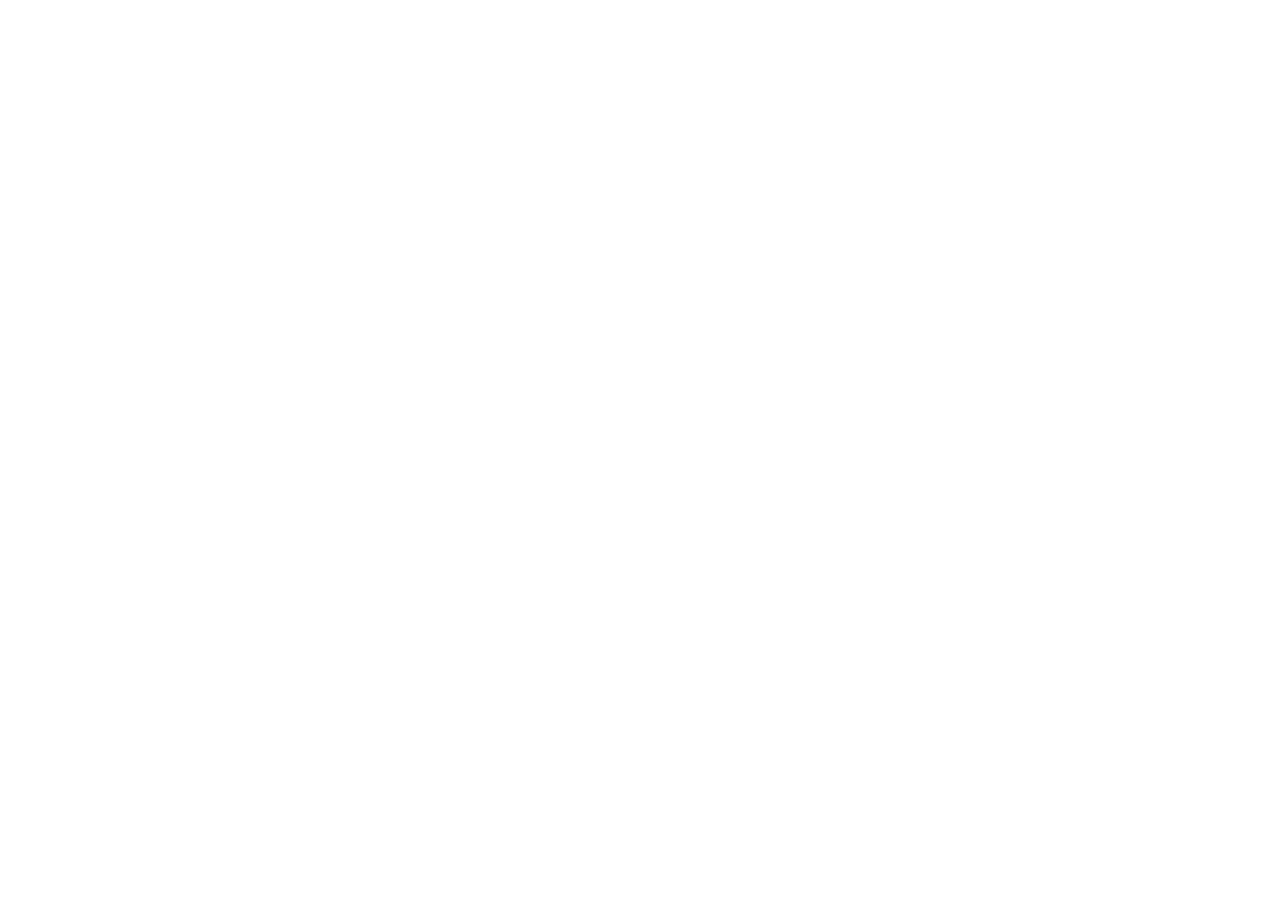
==== carousel.html @ da4f2856 "initial commit basic outline of the website done in html and css" ====
<!DOCTYPE html>
<html lang="en">
<head>
    <meta charset="UTF-8">
    <meta name="viewport" content="width=device-width, initial-scale=1.0">
    <meta http-equiv="X-UA-Compatible" content="ie=edge">
    <link rel="stylesheet" type="text/css" href="carousel.css">
    <script defer src="carousel.js"></script>
    <title>Carousel</title>
</head>
<body>
    <div class="wrapper wrapper--demo">
            <div class="carousel">
                <div class="carousel__content">
                    <div class="item">
                <p class="title">First</p>
                <img src="http://placehold.it/1800x850/70AD96/FFF&text=&nbsp;" alt="">
                </div>
                    <div class="item">
                <p class="title">Second</p>
                <img src="http://placehold.it/1800x850/EA4E23/FFF&text=&nbsp;" alt="">
                </div>
                    <div class="item">
                <p class="title">Third</p>
                <img src="http://placehold.it/1800x850/9BA452/FFF&text=&nbsp;" alt="">
                </div>
                    <div class="item">
                <p class="title">Fourth</p>
                <img src="http://placehold.it/1800x850/472D38/FFF&text=&nbsp;" alt="">
                </div>
                    <div class="item">
                <p class="title">Fifth</p>
                <img src="http://placehold.it/1800x850/F77C85/FFF&text=&nbsp;" alt="">
                </div>
                    <div class="item">
                <p class="title">Sixth</p>
                <p class="title title--sub">Last Item</p>
                <img src="http://placehold.it/1800x850/00FFAE/FFF&text=&nbsp;" alt="">
                </div>
                </div>
            
            <div class="carousel__nav">
                <a href="#" class="nav nav--left">Previous</a>
                <a href="#" class="nav nav--right">Next</a>
            </div>
            
            </div>
    </div>
</body>
</html>
---- carousel.css ----
@import "compass/css3";

* {
  -webkit-box-sizing: border-box;
	-moz-box-sizing: border-box;
	box-sizing: border-box;
}

body, html {
  font-family: "europa-1","europa-2", sans-serif;
  overflow: hidden;
}

.wrapper {
  max-width: 940px;
  width: 100%;
  position: relative;
  overflow: hidden;
  margin: 0 auto;
}

/**
 * Use this wrapper only for demo purposes
 * So you can show the items outside the wrapper
 */
.wrapper--demo {
  overflow: visible;
  
  &:after, &:before {
    content: "";
    position: absolute;
    width: 800px;
    height: 100%;
    top: 0;
    left: 100%;
    background: rgba(255, 255, 255, .8);
    z-index: 2;
  }
  &:before {
    left: -800px;
  }
}

.carousel {
  width: 100%;
  position: relative;
  
  .carousel__content {
    width: auto;
    position: relative;
    overflow: hidden;
    -webkit-backface-visibility: hidden;
    -webkit-transition: translate3d(0,0,0);
    
    .item {
      display: block;
      float: left;
      width: 100%;
      position: relative;
      
      .title {
        position: absolute;
        top: 50%;
        left: 0;
        margin: -33px 0 0 0;
        padding: 0;
        font-size: 3rem;
        width: 100%;
        text-align: center;
        letter-spacing: .3rem;
        color: #FFF;
      }
      .title--sub {
        margin-top: 20px;
        font-size: 1.2em;
        opacity: .5;
      }
      img {
        width: 100%;
        max-width: 100%;
        display: block;
      }
    }
  }
  
  .carousel__nav {
    position: absolute;
    width: 100%;
    top: 50%;
    margin-top: -17px;
    left: 0;
    z-index: 1;
    
    .nav {
      position: absolute;
      top: 0;
      color: #000;
      background: #FFF;
      padding: 8px 12px;
      font-weight: bold;
      text-decoration: none;
      font-size: .8rem;
      transition: padding .25s ease;
      &:hover { padding:8px 20px; }
    }
    
    .nav--left {
      border-radius: 0px 3px 3px 0px;
    }
    
    .nav--right {
      right: 0;
      border-radius: 3px 0px 0px 3px;
    }
  }
}
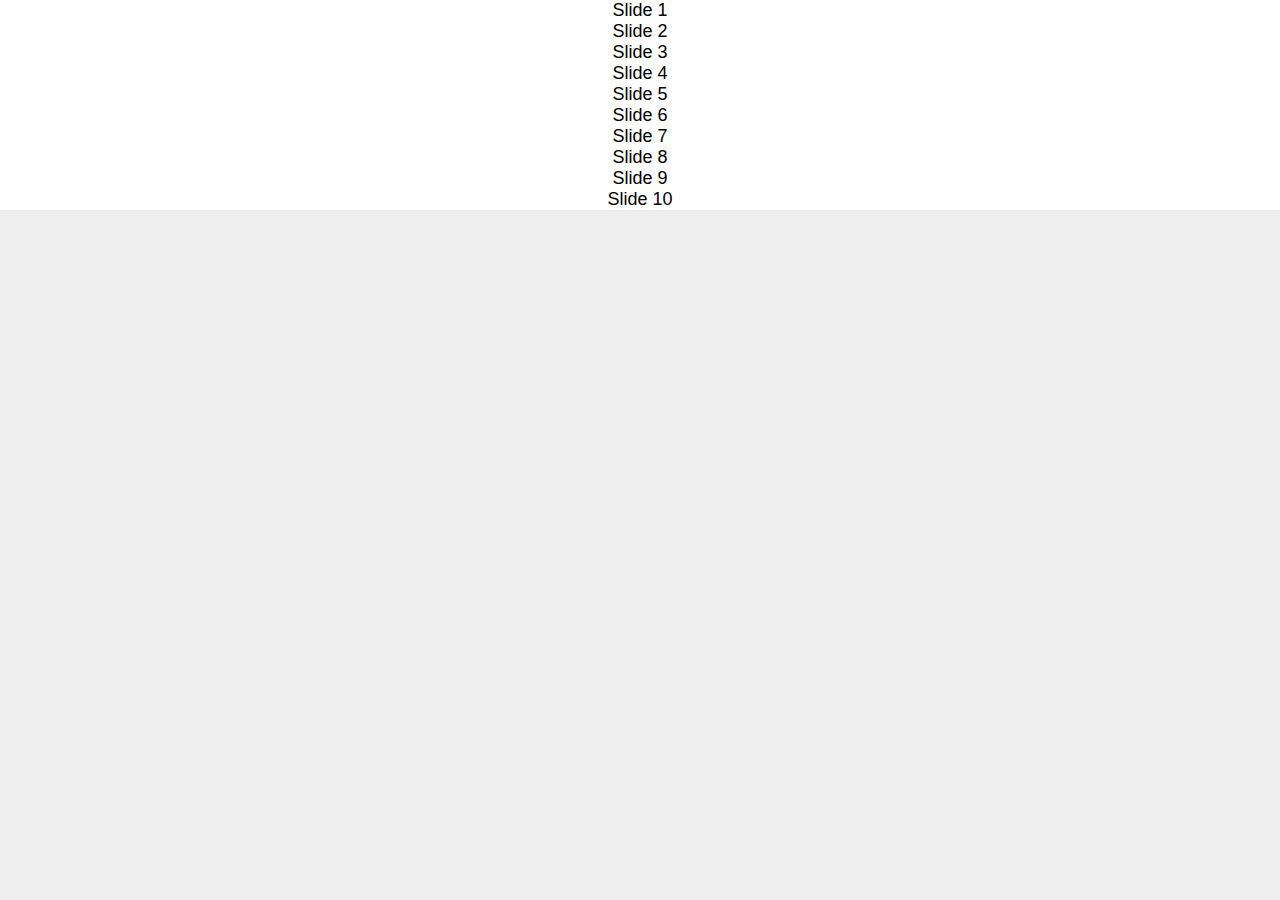
==== commit f7484ba4: "tired new carousel code - doesn't work just yet added readme" ====
--- a/carousel.html
+++ b/carousel.html
@@ -1,50 +1,93 @@
 <!DOCTYPE html>
 <html lang="en">
 <head>
-    <meta charset="UTF-8">
-    <meta name="viewport" content="width=device-width, initial-scale=1.0">
-    <meta http-equiv="X-UA-Compatible" content="ie=edge">
-    <link rel="stylesheet" type="text/css" href="carousel.css">
-    <script defer src="carousel.js"></script>
-    <title>Carousel</title>
+  <meta charset="utf-8">
+  <title>Swiper demo</title>
+  <meta name="viewport" content="width=device-width, initial-scale=1, minimum-scale=1, maximum-scale=1">
+
+  <!-- Link Swiper's CSS -->
+  <link rel="stylesheet" href="../dist/css/swiper.min.css">
+
+  <!-- Demo styles -->
+  <style>
+    html, body {
+      position: relative;
+      height: 100%;
+    }
+    body {
+      background: #eee;
+      font-family: Helvetica Neue, Helvetica, Arial, sans-serif;
+      font-size: 14px;
+      color:#000;
+      margin: 0;
+      padding: 0;
+    }
+    .swiper-container {
+      width: 100%;
+      height: 100%;
+      margin-left: auto;
+      margin-right: auto;
+    }
+    .swiper-slide {
+      text-align: center;
+      font-size: 18px;
+      background: #fff;
+      /* Center slide text vertically */
+      display: -webkit-box;
+      display: -ms-flexbox;
+      display: -webkit-flex;
+      display: flex;
+      -webkit-box-pack: center;
+      -ms-flex-pack: center;
+      -webkit-justify-content: center;
+      justify-content: center;
+      -webkit-box-align: center;
+      -ms-flex-align: center;
+      -webkit-align-items: center;
+      align-items: center;
+    }
+  </style>
 </head>
 <body>
-    <div class="wrapper wrapper--demo">
-            <div class="carousel">
-                <div class="carousel__content">
-                    <div class="item">
-                <p class="title">First</p>
-                <img src="http://placehold.it/1800x850/70AD96/FFF&text=&nbsp;" alt="">
-                </div>
-                    <div class="item">
-                <p class="title">Second</p>
-                <img src="http://placehold.it/1800x850/EA4E23/FFF&text=&nbsp;" alt="">
-                </div>
-                    <div class="item">
-                <p class="title">Third</p>
-                <img src="http://placehold.it/1800x850/9BA452/FFF&text=&nbsp;" alt="">
-                </div>
-                    <div class="item">
-                <p class="title">Fourth</p>
-                <img src="http://placehold.it/1800x850/472D38/FFF&text=&nbsp;" alt="">
-                </div>
-                    <div class="item">
-                <p class="title">Fifth</p>
-                <img src="http://placehold.it/1800x850/F77C85/FFF&text=&nbsp;" alt="">
-                </div>
-                    <div class="item">
-                <p class="title">Sixth</p>
-                <p class="title title--sub">Last Item</p>
-                <img src="http://placehold.it/1800x850/00FFAE/FFF&text=&nbsp;" alt="">
-                </div>
-                </div>
-            
-            <div class="carousel__nav">
-                <a href="#" class="nav nav--left">Previous</a>
-                <a href="#" class="nav nav--right">Next</a>
-            </div>
-            
-            </div>
+  <!-- Swiper -->
+  <div class="swiper-container">
+    <div class="swiper-wrapper">
+      <div class="swiper-slide">Slide 1</div>
+      <div class="swiper-slide">Slide 2</div>
+      <div class="swiper-slide">Slide 3</div>
+      <div class="swiper-slide">Slide 4</div>
+      <div class="swiper-slide">Slide 5</div>
+      <div class="swiper-slide">Slide 6</div>
+      <div class="swiper-slide">Slide 7</div>
+      <div class="swiper-slide">Slide 8</div>
+      <div class="swiper-slide">Slide 9</div>
+      <div class="swiper-slide">Slide 10</div>
     </div>
+    <!-- Add Pagination -->
+    <div class="swiper-pagination"></div>
+    <!-- Add Arrows -->
+    <div class="swiper-button-next"></div>
+    <div class="swiper-button-prev"></div>
+  </div>
+
+  <!-- Swiper JS -->
+  <script src="../dist/js/swiper.min.js"></script>
+
+  <!-- Initialize Swiper -->
+  <script>
+    var swiper = new Swiper('.swiper-container', {
+      slidesPerView: 1,
+      spaceBetween: 30,
+      loop: true,
+      pagination: {
+        el: '.swiper-pagination',
+        clickable: true,
+      },
+      navigation: {
+        nextEl: '.swiper-button-next',
+        prevEl: '.swiper-button-prev',
+      },
+    });
+  </script>
 </body>
-</html>+</html>
